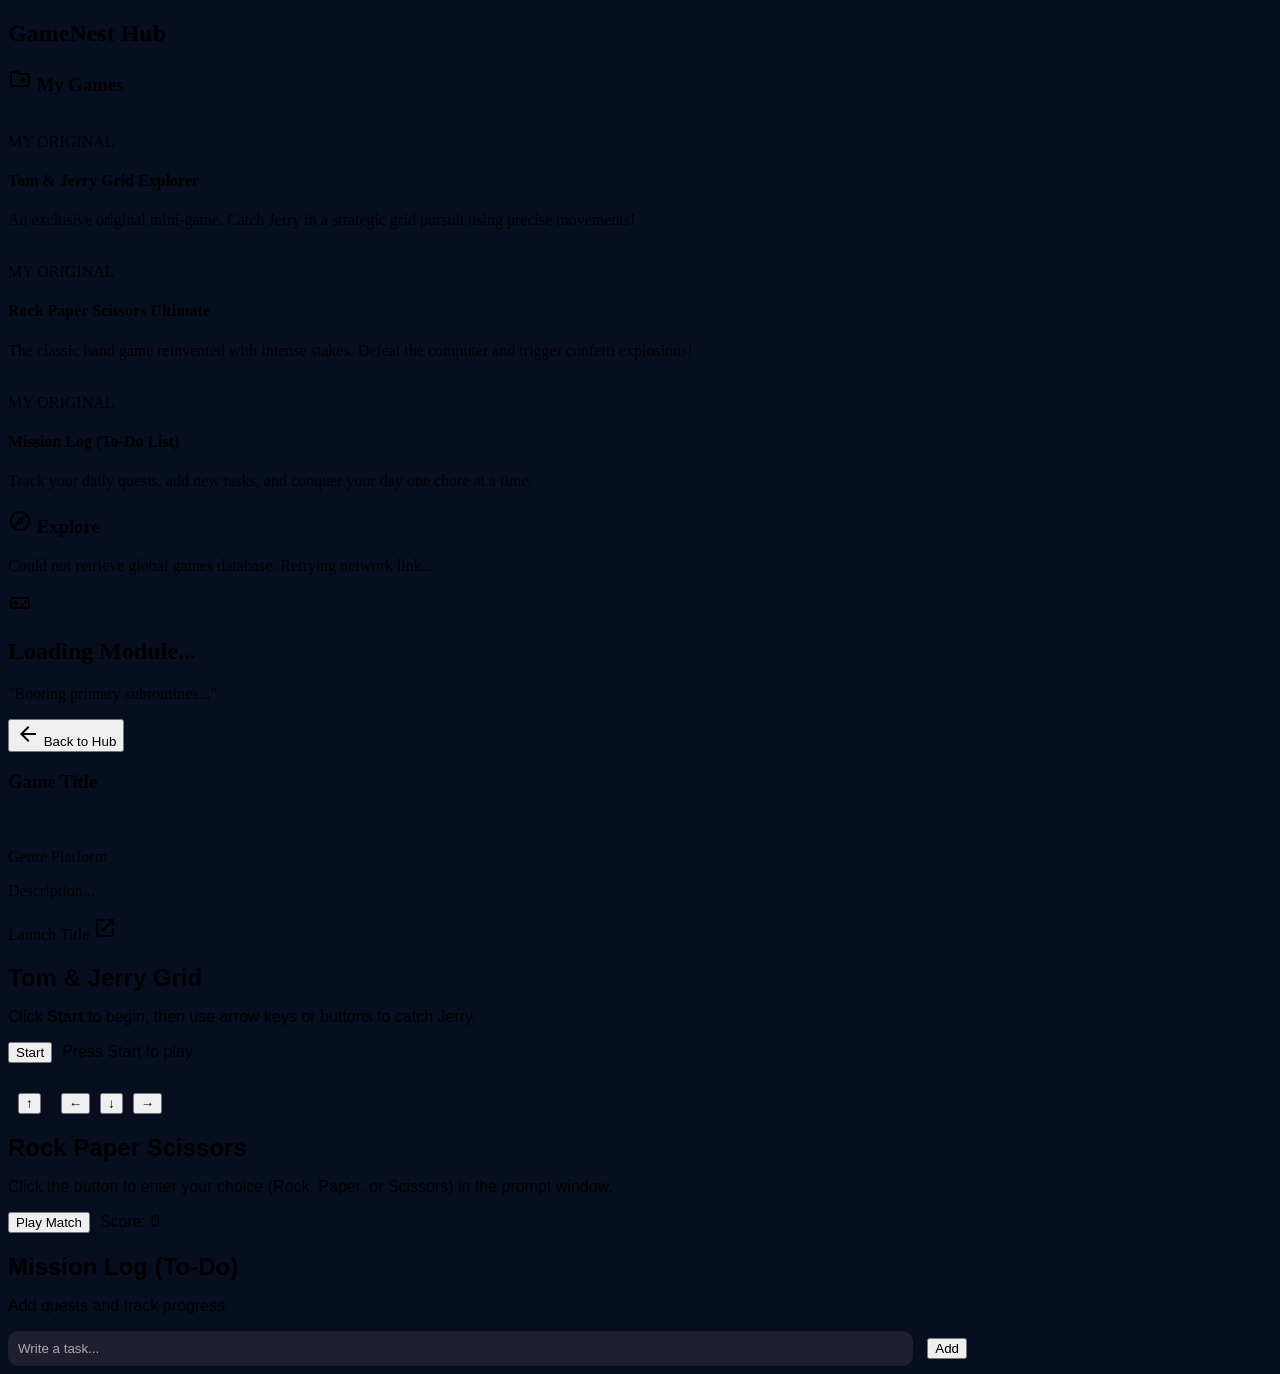
==== index.html @ 6871a171 "feat: added GameNest hub with API integration and UI upgrade" ====
<!DOCTYPE html>
<html class="dark" lang="en">
<head>
  <meta charset="utf-8"/>
  <meta content="width=device-width, initial-scale=1.0" name="viewport"/>
  <title>GameNest | The Neon Observatory</title>
  
  <script src="https://cdn.tailwindcss.com?plugins=forms,container-queries"></script>
  <script src="https://cdn.jsdelivr.net/npm/canvas-confetti@1.6.0/dist/confetti.browser.min.js"></script>

  <link href="https://fonts.googleapis.com/css2?family=Manrope:wght@400;600;700;800&family=Inter:wght@300;400;500;600&display=swap" rel="stylesheet"/>
  <link href="https://fonts.googleapis.com/css2?family=Material+Symbols+Outlined:wght,FILL@100..700,0..1&display=swap" rel="stylesheet"/>
  
  <script id="tailwind-config">
    tailwind.config = {
      darkMode: "class",
      theme: {
        extend: {
          "colors": {
              "on-surface": "#dee5ff",
              "secondary-dim": "#699cff",
              "surface": "#060e20",
              "surface-bright": "#1f2b49",
              "surface-container": "#0f1930",
              "surface-tint": "#ba9eff",
              "on-surface-variant": "#a3aac4",
              "on-primary-fixed": "#000000",
              "outline": "#6d758c",
              "primary-fixed": "#ae8dff",
              "surface-container-high": "#141f38",
              "primary-dim": "#8455ef",
              "surface-variant": "#192540",
              "secondary": "#699cff",
              "error": "#ff6e84",
              "primary": "#ba9eff",
              "outline-variant": "#40485d",
              "background": "#060e20",
              "surface-container-highest": "#192540",
              "surface-container-lowest": "#000000"
          },
          "fontFamily": {
              "headline": ["Manrope", "sans-serif"],
              "body": ["Inter", "sans-serif"],
              "label": ["Inter", "sans-serif"]
          }
        },
      },
    }
  </script>

  <link rel="stylesheet" href="./style.css" />

  <style>
    .material-symbols-outlined { font-variation-settings: 'FILL' 0, 'wght' 400, 'GRAD' 0, 'opsz' 24; }
    .hide-scrollbar::-webkit-scrollbar { display: none; }
    .hide-scrollbar { -ms-overflow-style: none; scrollbar-width: none; }
    body { min-height: max(100vh, 100dvh); background-color: #060e20; }
  </style>
</head>
<body class="bg-background text-on-surface font-body selection:bg-primary/30 selection:text-primary overflow-x-hidden">


  <div class="flex flex-col min-h-screen relative transition-all duration-300 mx-auto max-w-7xl">

    <header class="sticky top-0 z-30 bg-background/80 backdrop-blur-md border-b border-outline-variant/10">
      <div class="px-6 py-5 flex items-center justify-center">
          <h2 class="text-3xl font-black text-transparent bg-clip-text bg-gradient-to-r from-primary to-secondary font-headline">GameNest Hub</h2>
      </div>
    </header>

 
    <main id="dashboard" class="flex-1 px-6 md:px-12 py-8 transition-opacity duration-300">
      

      <section id="secMyGames" class="mb-16">
        <div class="flex items-end justify-between mb-8">
          <h3 class="text-3xl font-headline font-bold text-on-surface flex items-center gap-2">
            <span class="material-symbols-outlined text-secondary text-3xl">folder_special</span> 
            My Games
          </h3>
        </div>
        <div id="localGamesContainer" class="grid grid-cols-1 md:grid-cols-2 lg:grid-cols-3 gap-6">
   
        </div>
      </section>

      <section id="secExplore">
        <div class="flex items-end justify-between mb-8">
          <h3 class="text-3xl font-headline font-bold text-on-surface flex items-center gap-2">
             <span class="material-symbols-outlined text-primary text-3xl">explore</span> 
             Explore 
          </h3>
        </div>

        <div id="loadingGames" class="py-20 text-center">
           <span class="material-symbols-outlined animate-spin text-5xl text-primary mb-4">settings</span>
           <p class="text-on-surface-variant font-headline animate-pulse">Initializing global game network...</p>
        </div>

        <div id="exploreContainer" class="grid grid-cols-1 md:grid-cols-2 lg:grid-cols-3 xl:grid-cols-4 gap-6">

        </div>
      </section>
    </main>

    <div id="gameLoader" class="hidden absolute inset-0 z-50 bg-background flex flex-col items-center justify-center transition-opacity duration-500 opacity-0 min-h-screen">
        <div class="relative w-32 h-32 mb-8 flex items-center justify-center">
            <div class="absolute inset-0 rounded-full border-4 border-surface-container-highest"></div>
            <div class="absolute inset-0 rounded-full border-4 border-primary border-t-transparent animate-spin"></div>
            <span class="material-symbols-outlined text-5xl text-primary animate-pulse">videogame_asset</span>
        </div>
        <h2 id="loaderGameTitle" class="text-3xl font-headline font-bold mb-4 text-on-surface text-center px-4">Loading Module...</h2>
        <p id="funFact" class="text-on-surface-variant text-center max-w-lg px-6 italic transition-all">"Booting primary subroutines..."</p>
    </div>

    <!-- GAME PLAY/DETAILS VIEW -->
    <main id="gameView" class="hidden flex-1 absolute inset-0 bg-background z-40 transition-opacity duration-500 opacity-0 overflow-y-auto min-h-screen">
       <!-- Header/Close Button -->
       <div class="sticky top-0 z-50 bg-background/80 backdrop-blur-xl border-b border-outline-variant/10 px-6 py-4 flex items-center justify-between">
           <button id="closeGameBtn" class="flex items-center gap-2 text-on-surface-variant hover:text-primary transition-colors font-headline font-bold group">
               <span class="material-symbols-outlined group-hover:-translate-x-1 transition-transform">arrow_back</span>
               Back to Hub
           </button>
           <h3 id="viewTitle" class="font-headline font-bold text-xl truncate px-4">Game Title</h3>
           <div class="w-24"></div> <!-- Spacer -->
       </div>

       <div class="max-w-4xl mx-auto py-8 px-4 sm:px-6 lg:px-8">
           
           <!-- Game Info Banner -->
           <div class="bg-surface-container-highest rounded-3xl p-6 mb-8 flex flex-col md:flex-row gap-8 items-center border border-outline-variant/10 shadow-xl relative overflow-hidden">
               <img id="viewImage" src="" class="absolute inset-0 w-full h-full object-cover opacity-10 blur-xl" />
               <div class="relative w-full md:w-64 aspect-video rounded-2xl overflow-hidden shadow-2xl shrink-0 border border-outline-variant/20">
                   <img id="viewThumbnail" src="" class="w-full h-full object-cover" />
               </div>
               <div class="relative flex-1 space-y-4">
                   <div class="flex items-center gap-3">
                       <span id="viewGenre" class="bg-primary/20 text-primary text-xs font-bold px-3 py-1 rounded-full uppercase tracking-wider">Genre</span>
                       <span id="viewPlatformText" class="bg-secondary/20 text-secondary text-xs font-bold px-3 py-1 rounded-full uppercase tracking-wider">Platform</span>
                   </div>
                   <p id="viewDescription" class="text-on-surface-variant leading-relaxed line-clamp-3">Description...</p>
                   <div class="pt-2 flex gap-4">
                      <a id="viewPlayBtn" target="_blank" class="hidden bg-gradient-to-r from-primary to-secondary px-8 py-3 rounded-xl text-on-primary-fixed font-headline font-bold shadow-[0_0_20px_rgba(186,158,255,0.3)] hover:scale-105 active:scale-95 transition-all w-max">
                          Launch Title <span class="material-symbols-outlined text-sm align-middle ml-1">open_in_new</span>
                      </a>
                   </div>
               </div>
           </div>

           <!-- LOCAL GAMES CONTAINER (Your Games go here) -->
           <div id="localGameContainer" class="hidden">
                <div class="bg-surface text-on-surface p-8 rounded-3xl border border-outline-variant/20 shadow-2xl overflow-hidden relative">
                    <!-- Global styling isolator for your classic CSS -->
                    <div class="local-game-root mx-auto flex flex-col items-center">
                        
                        <!-- Original Game 1: Tom & Jerry -->
                        <section id="local_tomjerry" class="local-game-card hidden w-full max-w-lg">
                            <h2 class="text-2xl font-bold mb-2">Tom & Jerry Grid</h2>
                            <p class="mb-4 text-on-surface-variant">Click <strong>Start</strong> to begin, then use arrow keys or buttons to catch Jerry.</p>

                            <div class="controls mb-4">
                              <button id="startBtn" class="px-4 py-2 bg-primary text-black rounded font-bold hover:opacity-80">Start</button>
                              <span id="status" class="ml-4 font-bold text-secondary">Press Start to play</span>
                            </div>

                            <div id="grid" class="grid grid-cols-3 gap-2 w-max bg-surface-container p-4 rounded-xl shadow-inner border border-outline-variant/20"></div>

                            <div class="controls mt-6 max-w-[200px] grid grid-cols-3 gap-2 place-items-center">
                              <div></div>
                              <button id="up" class="w-12 h-12 bg-surface-bright rounded text-xl hover:bg-primary hover:text-black">↑</button>
                              <div></div>
                              <button id="left" class="w-12 h-12 bg-surface-bright rounded text-xl hover:bg-primary hover:text-black">←</button>
                              <button id="down" class="w-12 h-12 bg-surface-bright rounded text-xl hover:bg-primary hover:text-black">↓</button>
                              <button id="right" class="w-12 h-12 bg-surface-bright rounded text-xl hover:bg-primary hover:text-black">→</button>
                            </div>
                        </section>

                        <!-- Original Game 2: Rock Paper Scissors -->
                        <section id="local_rps" class="local-game-card hidden w-full max-w-lg">
                            <h2 class="text-2xl font-bold mb-2">Rock Paper Scissors</h2>
                            <p class="mb-6 text-on-surface-variant">Click the button to enter your choice (Rock, Paper, or Scissors) in the prompt window.</p>
                            <div class="controls flex items-center gap-6">
                              <button class="px-8 py-3 rounded-xl bg-gradient-to-r from-secondary to-primary font-bold text-black hover:scale-105 transition" id="btn_chakka">Play Match</button>
                              <span class="text-xl font-bold bg-surface-container-high px-6 py-3 rounded-xl border border-outline-variant/30">Score: <span class="score text-primary">0</span></span>
                            </div>
                        </section>

                        <!-- Original Game 3: To-Do List -->
                        <section id="local_todo" class="local-game-card hidden w-full max-w-lg">
                            <h2 class="text-2xl font-bold mb-2">Mission Log (To-Do)</h2>
                            <p class="mb-6 text-on-surface-variant">Add quests and track progress.</p>

                            <div class="todo flex gap-4 mb-8">
                              <input class="flex-1 bg-surface-container-high text-xl px-4 py-3 rounded-xl border border-outline-variant/20 focus:border-primary focus:outline-none" id="add" placeholder="Write a task..." />
                              <button class="task_btn px-6 py-3 bg-primary text-black font-bold rounded-xl hover:bg-primary-dim transition">Add</button>
                            </div>

                            <div class="aaj_ke_kaam flex flex-col gap-3"></div>
                        </section>

                    </div>
                </div>
           </div>

       </div>
    </main>

  </div>

  <script src="./script.js"></script>
</body>
</html>
---- style.css ----
/* Scoped Vanilla CSS for original mini-games */

.local-game-root {
  font-family: 'Poppins', sans-serif;
}

.local-game-root .card {
  background: transparent;
  padding: 0px;
  margin-bottom: 25px;
}

.local-game-root h2 {
  margin-bottom: 10px;
}

/* Original Game UI elements */
.local-game-root .controls {
  display: flex;
  gap: 10px;
  align-items: center;
  margin-top: 10px;
}

.local-game-root .grid {
  display: flex;
  flex-wrap: wrap; /* Fallback for grid */
  width: 260px;
  gap: 10px;
  margin-top: 15px;
}

.local-game-root .row {
  display: flex;
  gap: 10px;
  width: 100%;
}

.local-game-root .cell {
  width: 80px;
  height: 80px;
  border-radius: 10px;
  background: #3b3b5a;
  display: flex;
  align-items: center;
  justify-content: center;
  font-weight: bold;
  transition: 0.2s;
  border: 1px solid #4a4a6a;
}

.local-game-root .cell:hover {
  background: #4c4c75;
}

.local-game-root .tom {
  background: #3b82f6;
  color: white;
}

.local-game-root .jerry {
  background: #f59e0b;
  color: white;
}

.local-game-root .todo input {
  padding: 10px;
  border-radius: 10px;
  border: none;
  width: 70%;
  margin-right: 10px;
  background: #1e1e2f;
  color: white;
}

.local-game-root .todo input::placeholder {
  color: #aaa;
}

.local-game-root .todo input:focus {
  outline: 2px solid #6366f1;
}

.local-game-root .aaj_ke_kaam div {
  margin-top: 10px;
  padding: 15px;
  background: #192540;
  border-radius: 10px;
  border: 1px solid rgba(105, 156, 255, 0.2);
  display: flex;
  gap: 10px;
  align-items: center;
}

.screen {
  display: none;
  animation: fadeIn 0.6s ease;
}

.screen.active {
  display: block;
}

@keyframes fadeIn {
  from { opacity: 0; transform: translateY(20px); }
  to { opacity: 1; transform: translateY(0); }
}

@keyframes zoomIn {
  from { opacity: 0; transform: scale(0.9); }
  to { opacity: 1; transform: scale(1); }
}
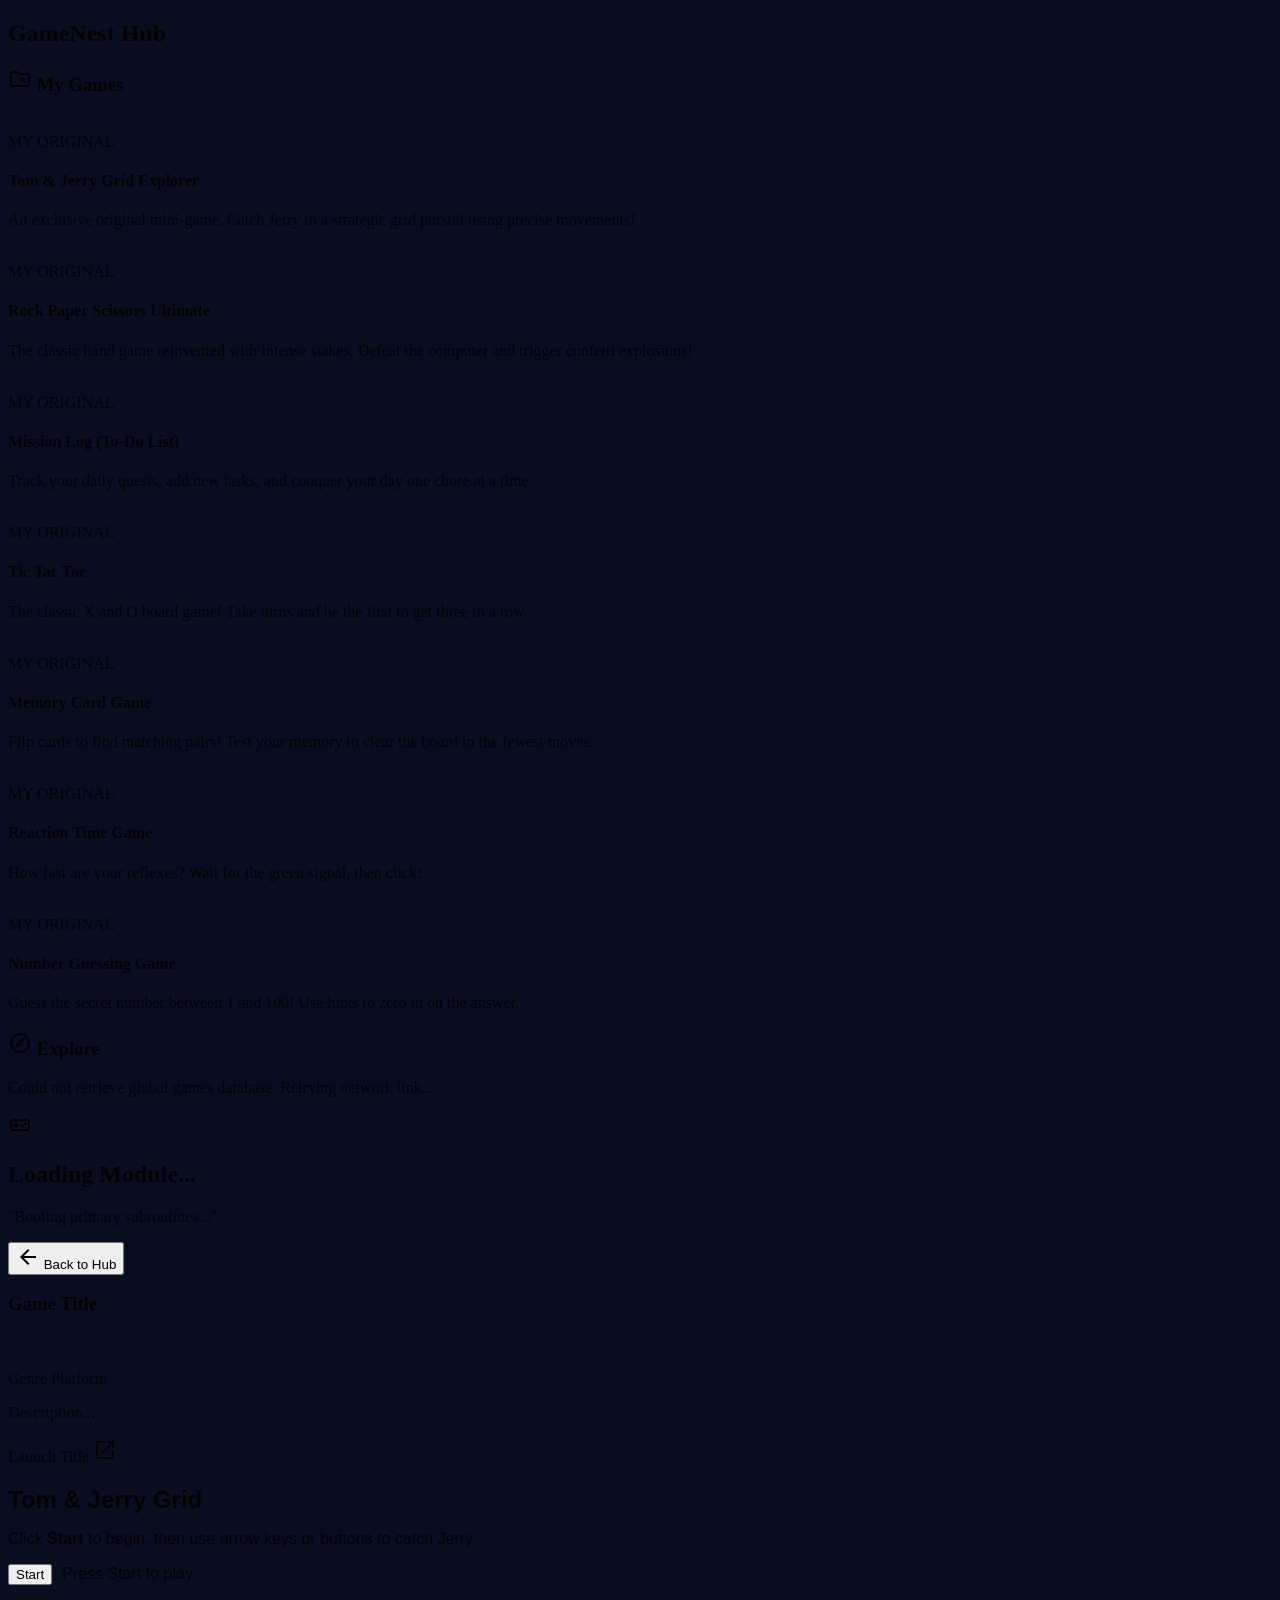
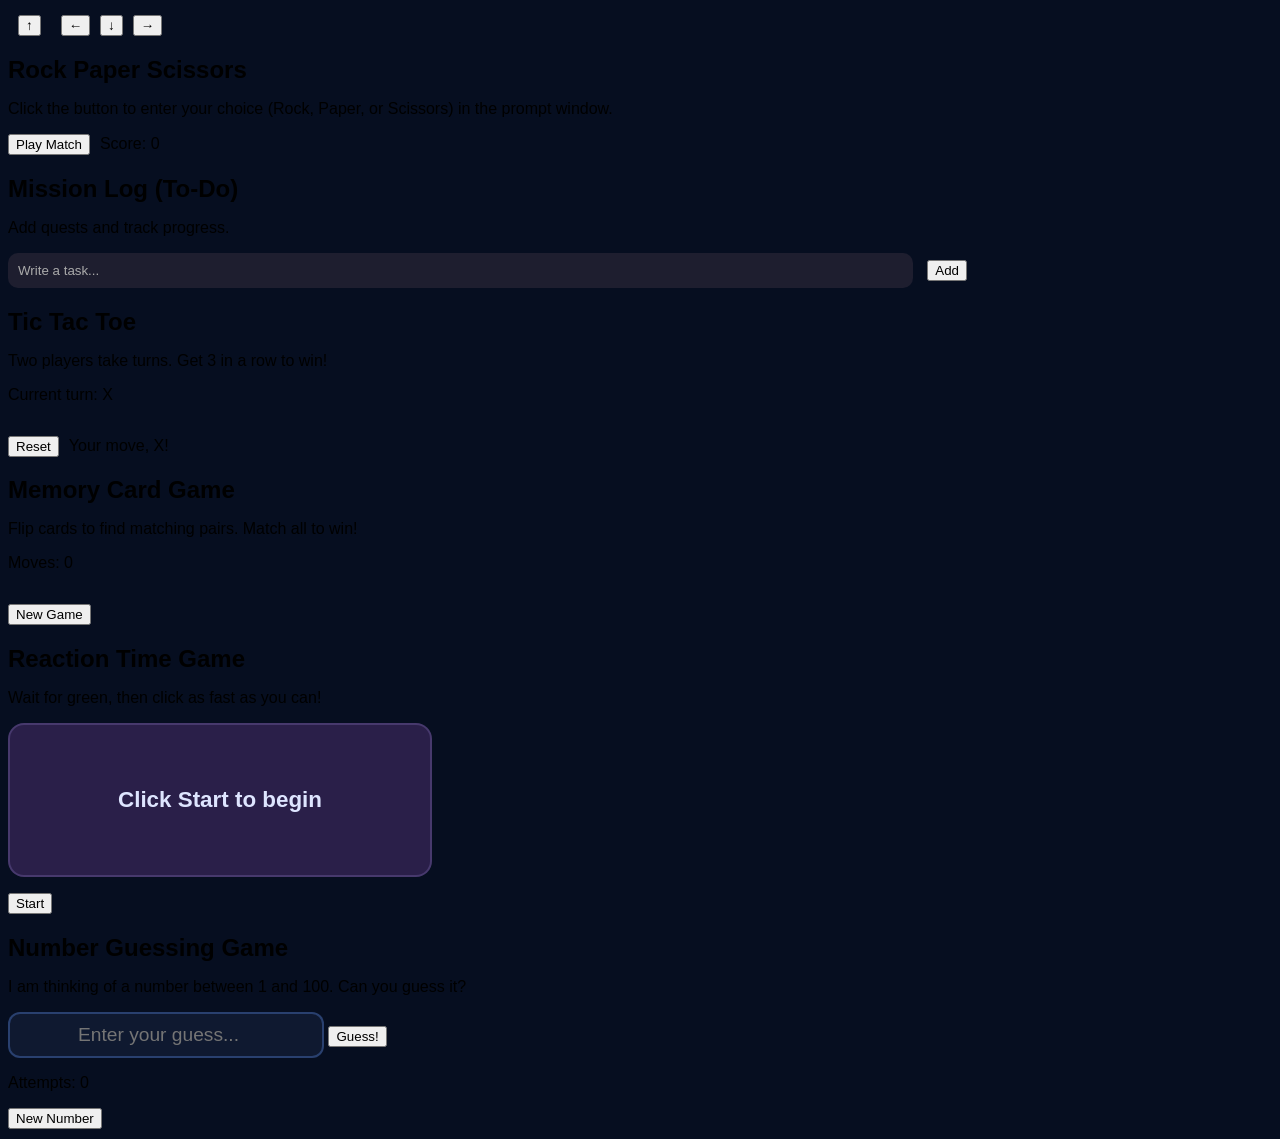
==== commit 7ed3a29e: "more changes" ====
--- a/index.html
+++ b/index.html
@@ -175,7 +175,7 @@
                             </div>
                         </section>
 
-                        <!-- Original Game 2: Rock Paper Scissors -->
+              
                         <section id="local_rps" class="local-game-card hidden w-full max-w-lg">
                             <h2 class="text-2xl font-bold mb-2">Rock Paper Scissors</h2>
                             <p class="mb-6 text-on-surface-variant">Click the button to enter your choice (Rock, Paper, or Scissors) in the prompt window.</p>
@@ -185,7 +185,7 @@
                             </div>
                         </section>
 
-                        <!-- Original Game 3: To-Do List -->
+
                         <section id="local_todo" class="local-game-card hidden w-full max-w-lg">
                             <h2 class="text-2xl font-bold mb-2">Mission Log (To-Do)</h2>
                             <p class="mb-6 text-on-surface-variant">Add quests and track progress.</p>
@@ -198,6 +198,56 @@
                             <div class="aaj_ke_kaam flex flex-col gap-3"></div>
                         </section>
 
+
+                        <section id="local_tictactoe" class="local-game-card hidden w-full max-w-lg">
+                            <h2 class="text-2xl font-bold mb-2">Tic Tac Toe</h2>
+                            <p class="mb-4 text-on-surface-variant">Two players take turns. Get 3 in a row to win!</p>
+                            <p class="text-sm mb-1 text-on-surface-variant">Current turn: <span id="tttCurrentPlayer" class="font-bold text-primary">X</span></p>
+                            <div id="tttBoard" class="ttt-board"></div>
+                            <div class="controls mt-4">
+                                <button id="tttResetBtn" class="px-4 py-2 bg-primary text-black rounded font-bold hover:opacity-80">Reset</button>
+                                <span id="tttStatus" class="ml-4 font-bold text-secondary">Your move, X!</span>
+                            </div>
+                        </section>
+
+                    
+                        <section id="local_memory" class="local-game-card hidden w-full max-w-lg">
+                            <h2 class="text-2xl font-bold mb-2">Memory Card Game</h2>
+                            <p class="mb-4 text-on-surface-variant">Flip cards to find matching pairs. Match all to win!</p>
+                            <p class="text-sm mb-1 text-on-surface-variant">Moves: <span id="memoryMoves" class="font-bold text-primary">0</span></p>
+                            <div id="memoryBoard" class="memory-board"></div>
+                            <div class="controls mt-4">
+                                <button id="memoryResetBtn" class="px-4 py-2 bg-primary text-black rounded font-bold hover:opacity-80">New Game</button>
+                                <span id="memoryStatus" class="ml-4 font-bold text-secondary"></span>
+                            </div>
+                        </section>
+
+
+                        <section id="local_reaction" class="local-game-card hidden w-full max-w-lg">
+                            <h2 class="text-2xl font-bold mb-2">Reaction Time Game</h2>
+                            <p class="mb-4 text-on-surface-variant">Wait for green, then click as fast as you can!</p>
+                            <div id="reactionBox" class="reaction-box">Click Start to begin</div>
+                            <div class="controls mt-4">
+                                <button id="reactionStartBtn" class="px-4 py-2 bg-primary text-black rounded font-bold hover:opacity-80">Start</button>
+                                <span id="reactionResult" class="ml-4 font-bold text-secondary"></span>
+                            </div>
+                        </section>
+
+
+                        <section id="local_guess" class="local-game-card hidden w-full max-w-lg">
+                            <h2 class="text-2xl font-bold mb-2">Number Guessing Game</h2>
+                            <p class="mb-6 text-on-surface-variant">I am thinking of a number between 1 and 100. Can you guess it?</p>
+                            <div class="flex flex-col items-center gap-4">
+                                <input id="guessInput" class="guess-input" type="number" min="1" max="100" placeholder="Enter your guess..." />
+                                <button id="guessBtn" class="px-8 py-3 rounded-xl bg-gradient-to-r from-secondary to-primary font-bold text-black hover:scale-105 transition">Guess!</button>
+                                <p id="guessMsg" class="text-xl font-bold"></p>
+                                <p class="text-on-surface-variant text-sm">Attempts: <span id="guessAttempts" class="font-bold text-primary">0</span></p>
+                            </div>
+                            <div class="controls mt-4">
+                                <button id="guessResetBtn" class="px-4 py-2 bg-surface-bright text-on-surface rounded font-bold hover:opacity-80">New Number</button>
+                            </div>
+                        </section>
+
                     </div>
                 </div>
            </div>
--- a/style.css
+++ b/style.css
@@ -1,4 +1,4 @@
-/* Scoped Vanilla CSS for original mini-games */
+
 
 .local-game-root {
   font-family: 'Poppins', sans-serif;
@@ -14,7 +14,7 @@
   margin-bottom: 10px;
 }
 
-/* Original Game UI elements */
+
 .local-game-root .controls {
   display: flex;
   gap: 10px;
@@ -24,7 +24,7 @@
 
 .local-game-root .grid {
   display: flex;
-  flex-wrap: wrap; /* Fallback for grid */
+  flex-wrap: wrap; 
   width: 260px;
   gap: 10px;
   margin-top: 15px;
@@ -109,4 +109,106 @@
 @keyframes zoomIn {
   from { opacity: 0; transform: scale(0.9); }
   to { opacity: 1; transform: scale(1); }
-}+}
+
+/* ==========================================
+   NEW GAMES CSS
+   ========================================== */
+
+/* Tic Tac Toe */
+.ttt-board {
+  display: grid;
+  grid-template-columns: repeat(3, 88px);
+  gap: 10px;
+  margin: 16px 0;
+  width: fit-content;
+}
+
+.ttt-cell {
+  width: 88px;
+  height: 88px;
+  background: #1f2b49;
+  border: 2px solid rgba(105,156,255,0.2);
+  border-radius: 12px;
+  font-size: 2rem;
+  font-weight: 800;
+  cursor: pointer;
+  display: flex;
+  align-items: center;
+  justify-content: center;
+  transition: background 0.15s, transform 0.1s;
+  user-select: none;
+}
+
+.ttt-cell:hover {
+  background: #2a3a60;
+  transform: scale(1.04);
+}
+
+.ttt-cell.x { color: #699cff; }
+.ttt-cell.o { color: #ba9eff; }
+
+/* Memory Card Game */
+.memory-board {
+  display: grid;
+  grid-template-columns: repeat(4, 68px);
+  gap: 10px;
+  margin: 16px 0;
+  width: fit-content;
+}
+
+.memory-card {
+  width: 68px;
+  height: 68px;
+  background: #1f2b49;
+  border: 2px solid rgba(105,156,255,0.2);
+  border-radius: 10px;
+  font-size: 1.6rem;
+  cursor: pointer;
+  display: flex;
+  align-items: center;
+  justify-content: center;
+  transition: all 0.2s;
+  user-select: none;
+}
+
+.memory-card:hover { background: #2a3a60; transform: scale(1.05); }
+.memory-card.flipped { background: #2d1f49; border-color: rgba(186,158,255,0.4); }
+.memory-card.matched { background: #1a3a2a; color: #4ade80; border-color: #4ade80; cursor: default; }
+
+
+.reaction-box {
+  width: 100%;
+  max-width: 420px;
+  height: 150px;
+  border-radius: 16px;
+  display: flex;
+  align-items: center;
+  justify-content: center;
+  font-size: 1.4rem;
+  font-weight: 700;
+  cursor: pointer;
+  transition: all 0.3s;
+  user-select: none;
+  margin: 16px 0;
+  background: #2a1f49;
+  border: 2px solid rgba(186,158,255,0.2);
+  color: #dee5ff;
+}
+
+
+.guess-input {
+  background: #0f1930;
+  border: 2px solid rgba(105,156,255,0.3);
+  border-radius: 12px;
+  color: #dee5ff;
+  font-size: 1.2rem;
+  padding: 10px 16px;
+  width: 100%;
+  max-width: 280px;
+  text-align: center;
+  outline: none;
+  transition: border-color 0.2s;
+}
+
+.guess-input:focus { border-color: #699cff; }
